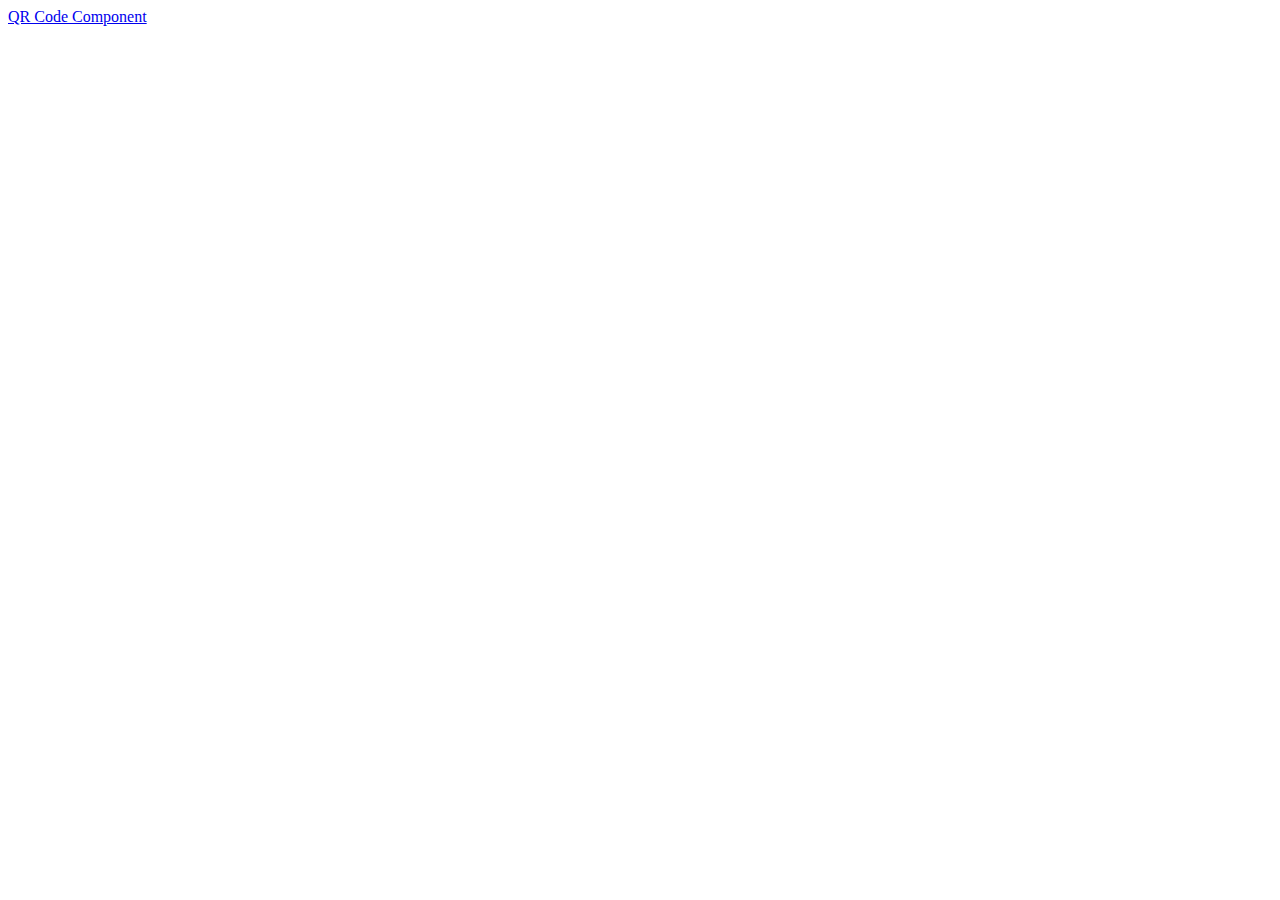
==== index.html @ 24df5ca8 "Frontpage added" ====
<!DOCTYPE html>
<html lang="en">
<head>
    <meta charset="UTF-8">
    <meta name="viewport" content="width=device-width, initial-scale=1.0">
    <title>Pedro Silva | Front End Mentor</title>
</head>
<body>
    <a href="./qr-code-component-main/index.html">QR Code Component</a>
    
</body>
</html>
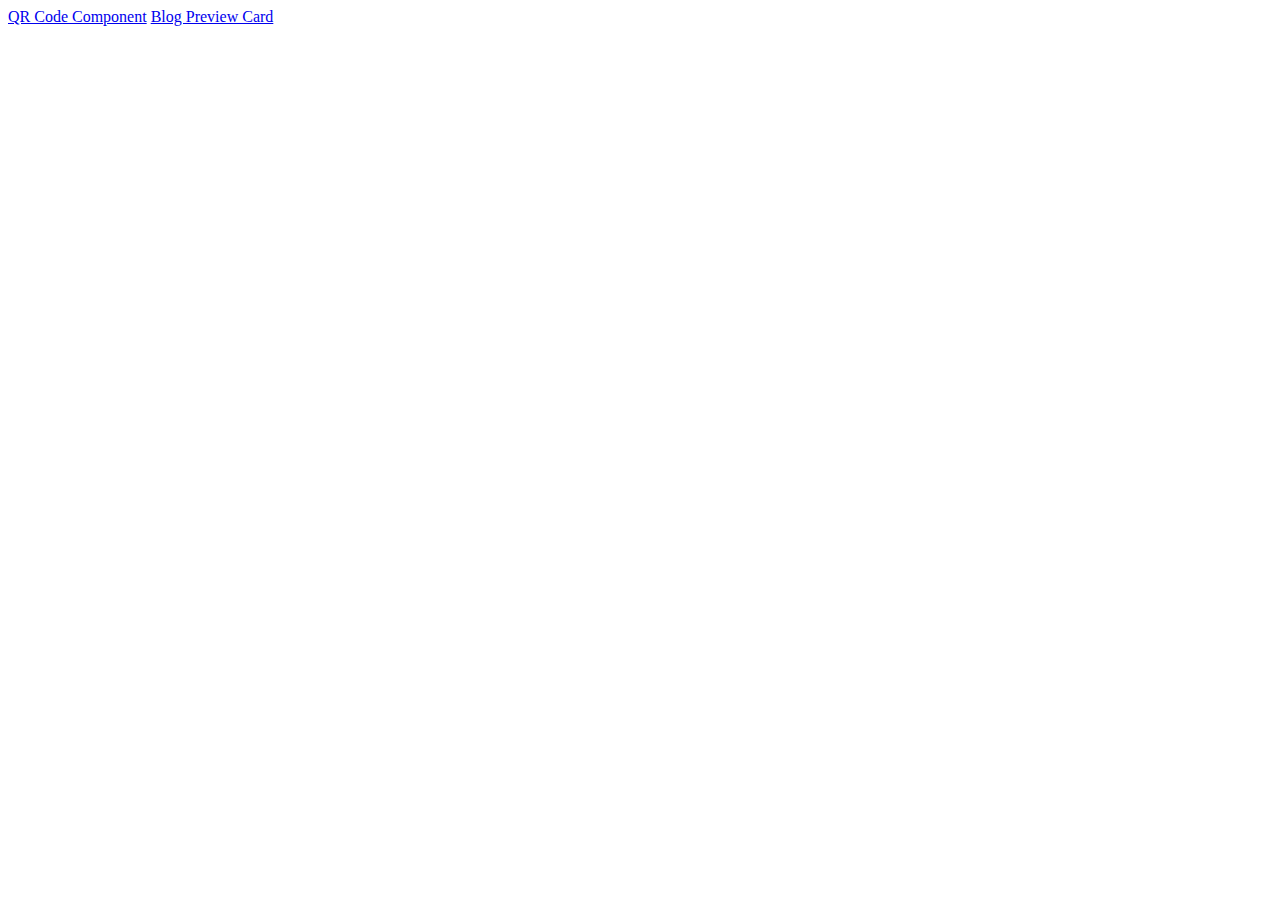
==== commit b920f819: "added link to blog-preview-card on main page" ====
--- a/index.html
+++ b/index.html
@@ -7,6 +7,6 @@
 </head>
 <body>
     <a href="./qr-code-component-main/index.html">QR Code Component</a>
-    
+    <a href="./blog-preview-card-main/index.html">Blog Preview Card</a>
 </body>
 </html>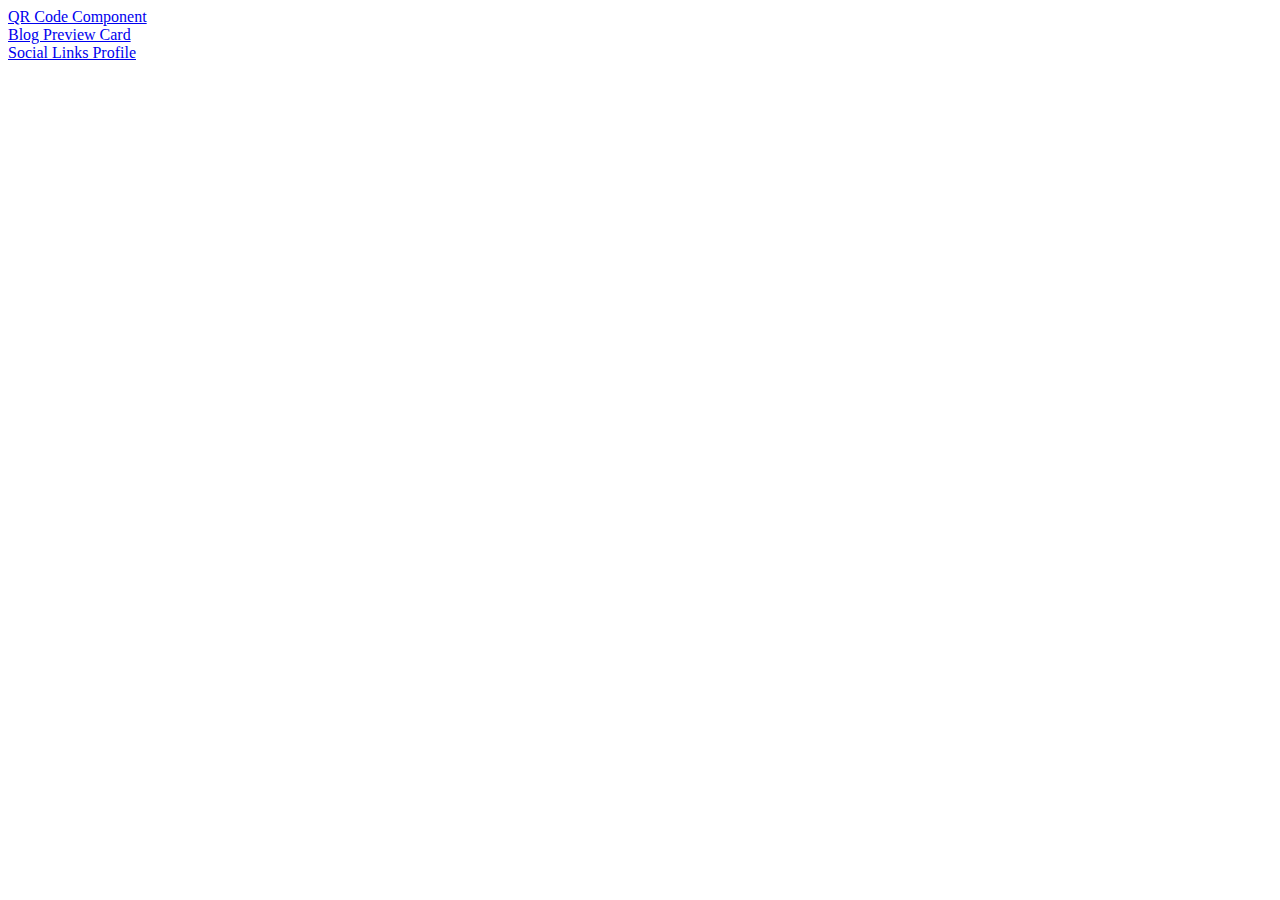
==== commit 8e608c0a: "Added link on main page" ====
--- a/index.html
+++ b/index.html
@@ -7,6 +7,9 @@
 </head>
 <body>
     <a href="./qr-code-component-main/index.html">QR Code Component</a>
+    <br>
     <a href="./blog-preview-card-main/index.html">Blog Preview Card</a>
+    <br>
+    <a href="./social-links-profile-main/index.html">Social Links Profile</a>
 </body>
 </html>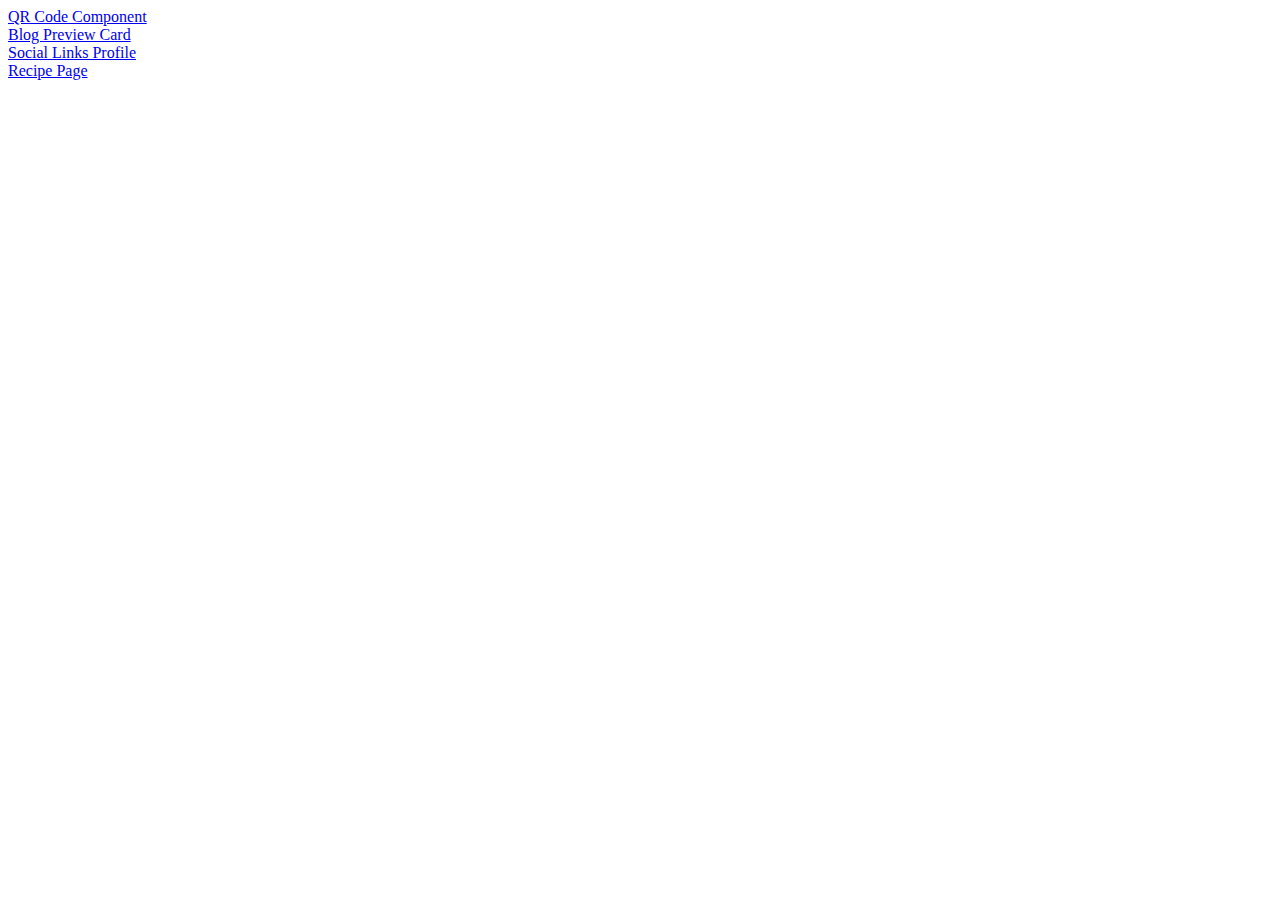
==== commit d7f9be6a: "Finished recipe page" ====
--- a/index.html
+++ b/index.html
@@ -11,5 +11,7 @@
     <a href="./blog-preview-card-main/index.html">Blog Preview Card</a>
     <br>
     <a href="./social-links-profile-main/index.html">Social Links Profile</a>
+    <br>
+    <a href="./recipe-page-main/index.html">Recipe Page</a>
 </body>
 </html>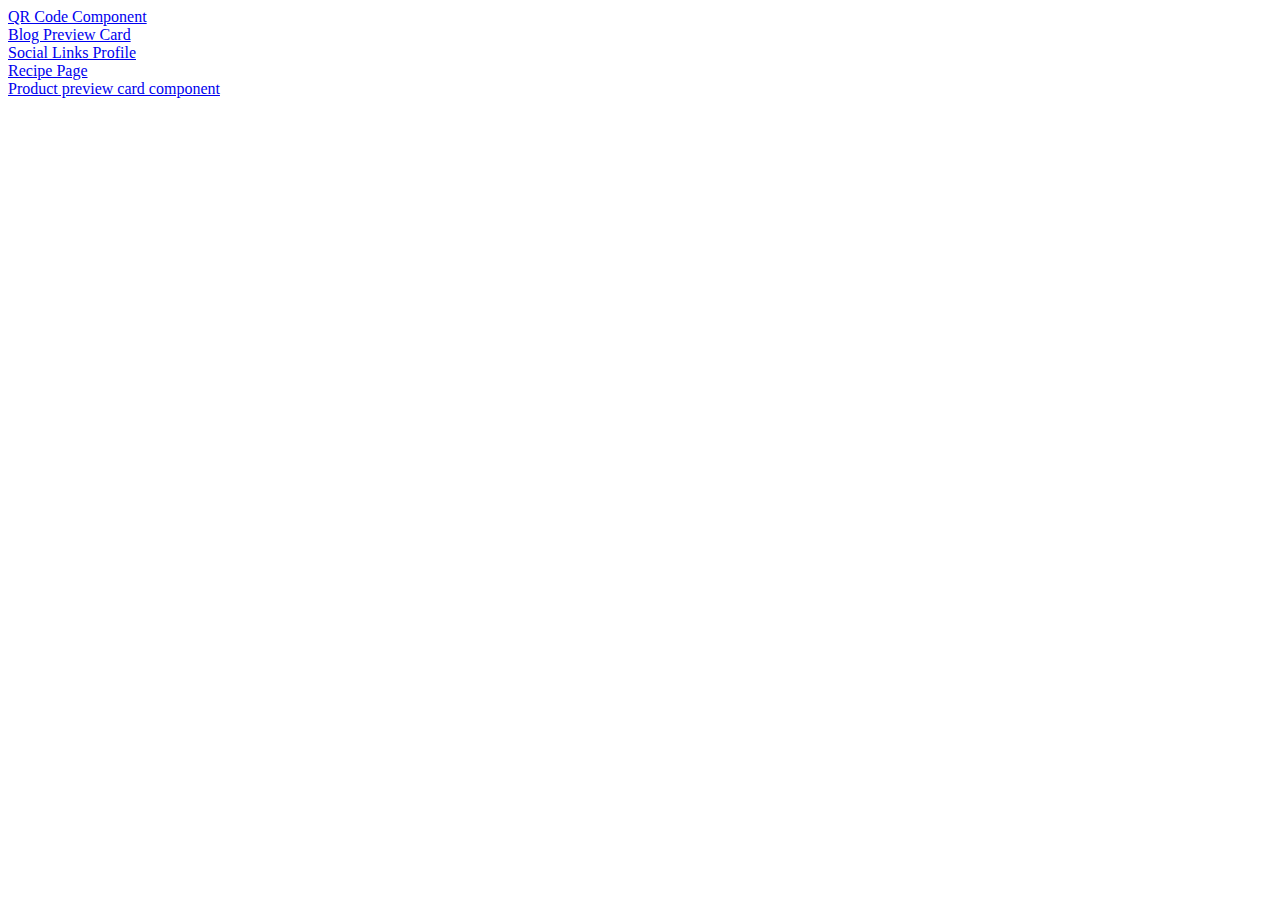
==== commit 9ba9bcad: "Finished Product preview card component" ====
--- a/index.html
+++ b/index.html
@@ -13,5 +13,7 @@
     <a href="./social-links-profile-main/index.html">Social Links Profile</a>
     <br>
     <a href="./recipe-page-main/index.html">Recipe Page</a>
+    <br>
+    <a href="./product-preview-card-component-main/index.html">Product preview card component</a>
 </body>
 </html>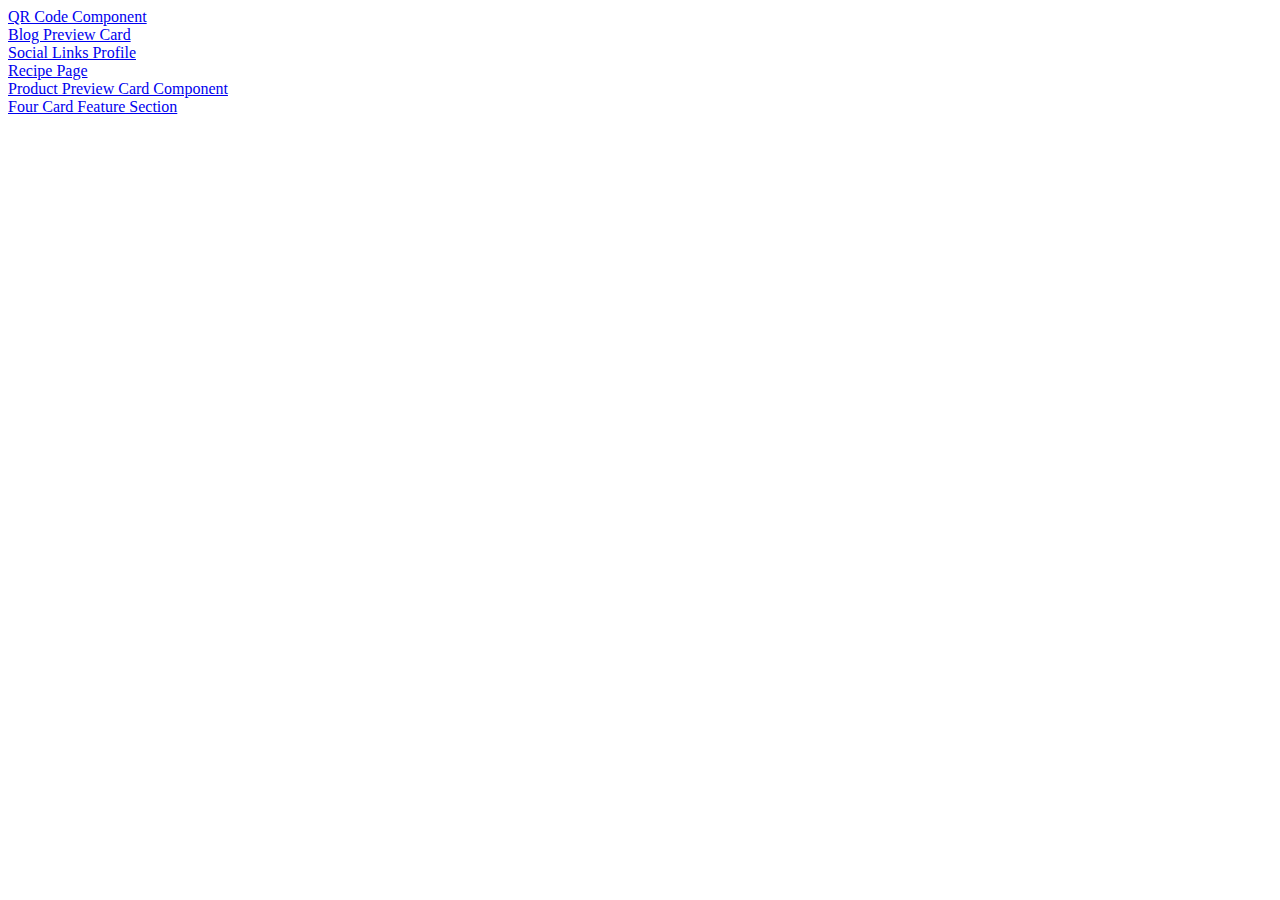
==== commit 7580ee90: "Finished Four card feature section" ====
--- a/index.html
+++ b/index.html
@@ -14,6 +14,8 @@
     <br>
     <a href="./recipe-page-main/index.html">Recipe Page</a>
     <br>
-    <a href="./product-preview-card-component-main/index.html">Product preview card component</a>
+    <a href="./product-preview-card-component-main/index.html">Product Preview Card Component</a>
+    <br>
+    <a href="four-card-feature-section-master/index.html">Four Card Feature Section</a>
 </body>
 </html>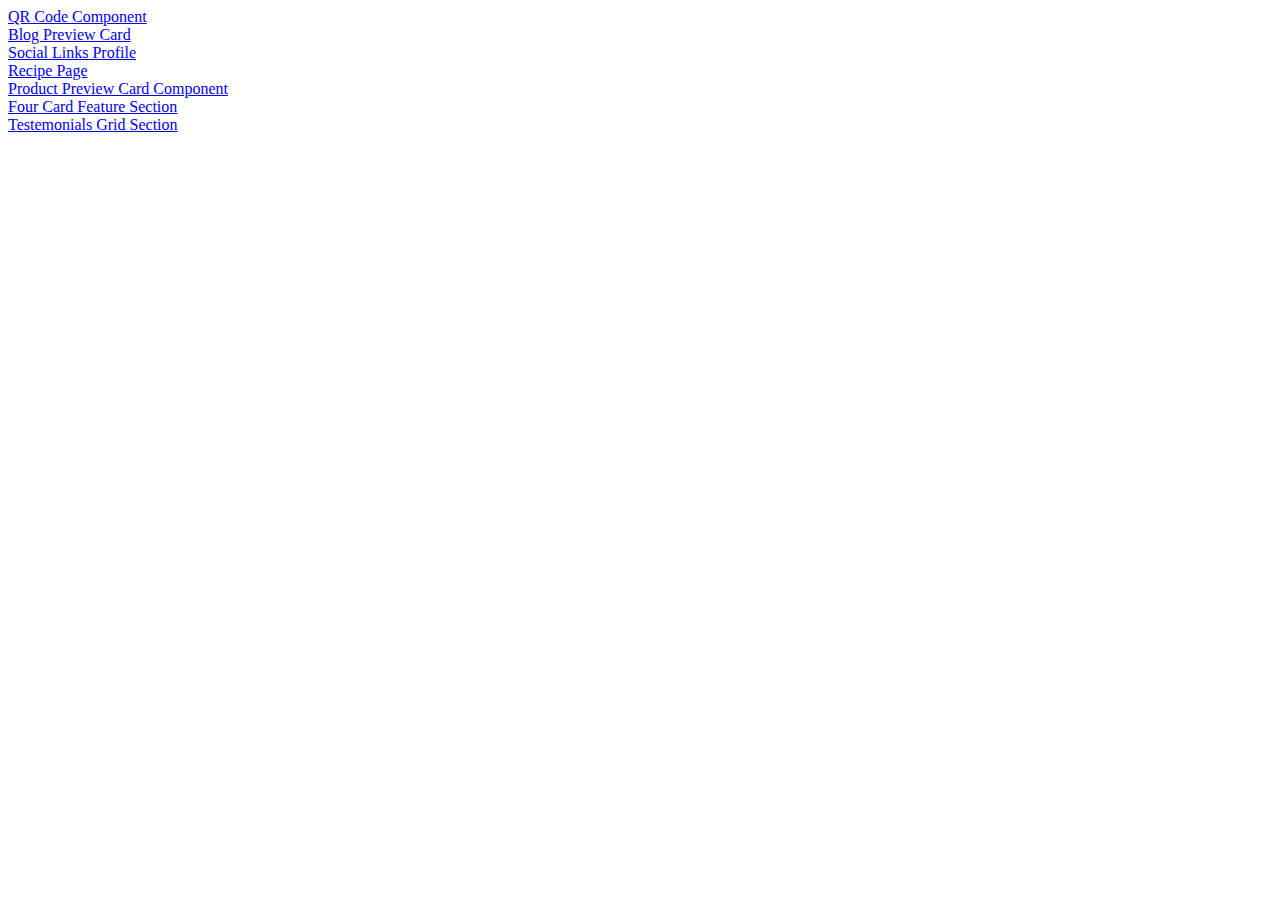
==== commit 73dc956a: "Finished testemonials grid section" ====
--- a/index.html
+++ b/index.html
@@ -17,5 +17,7 @@
     <a href="./product-preview-card-component-main/index.html">Product Preview Card Component</a>
     <br>
     <a href="four-card-feature-section-master/index.html">Four Card Feature Section</a>
+    <br>
+    <a href="testimonials-grid-section-main/index.html">Testemonials Grid Section</a>
 </body>
 </html>